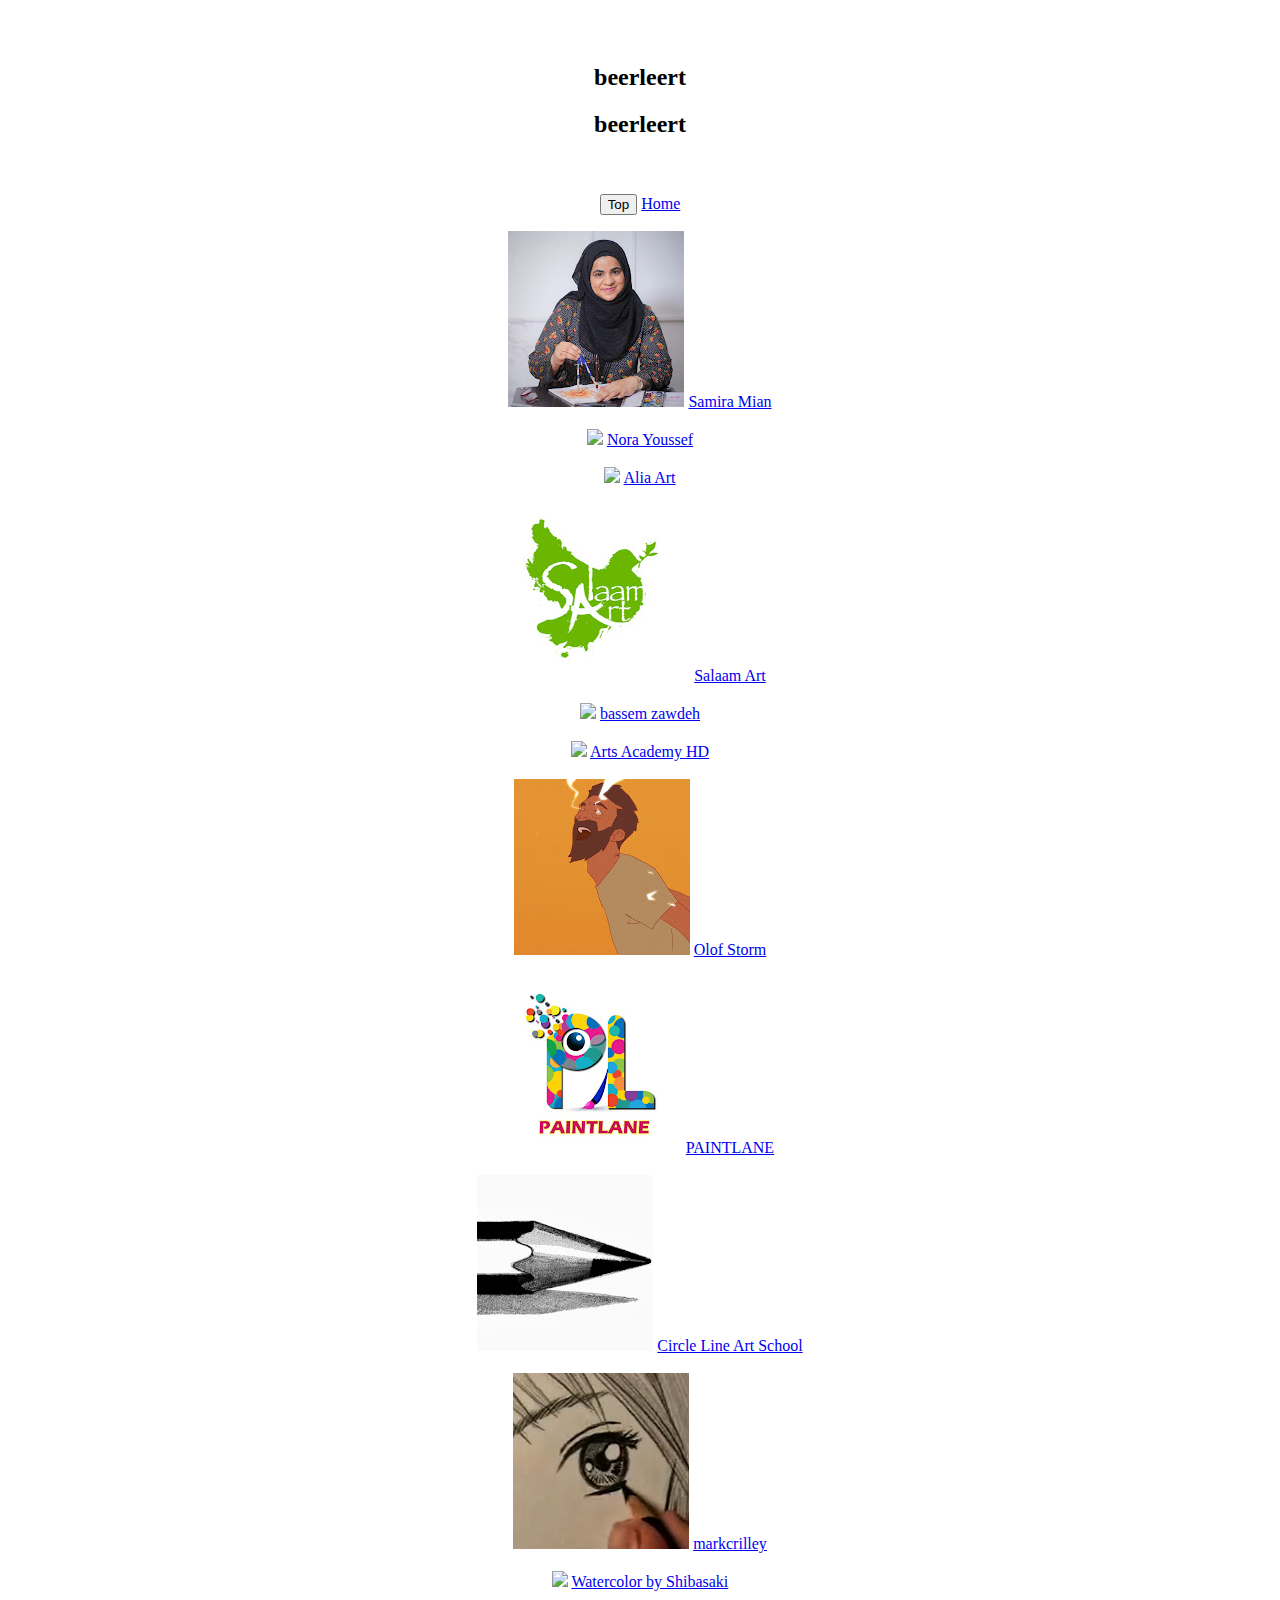
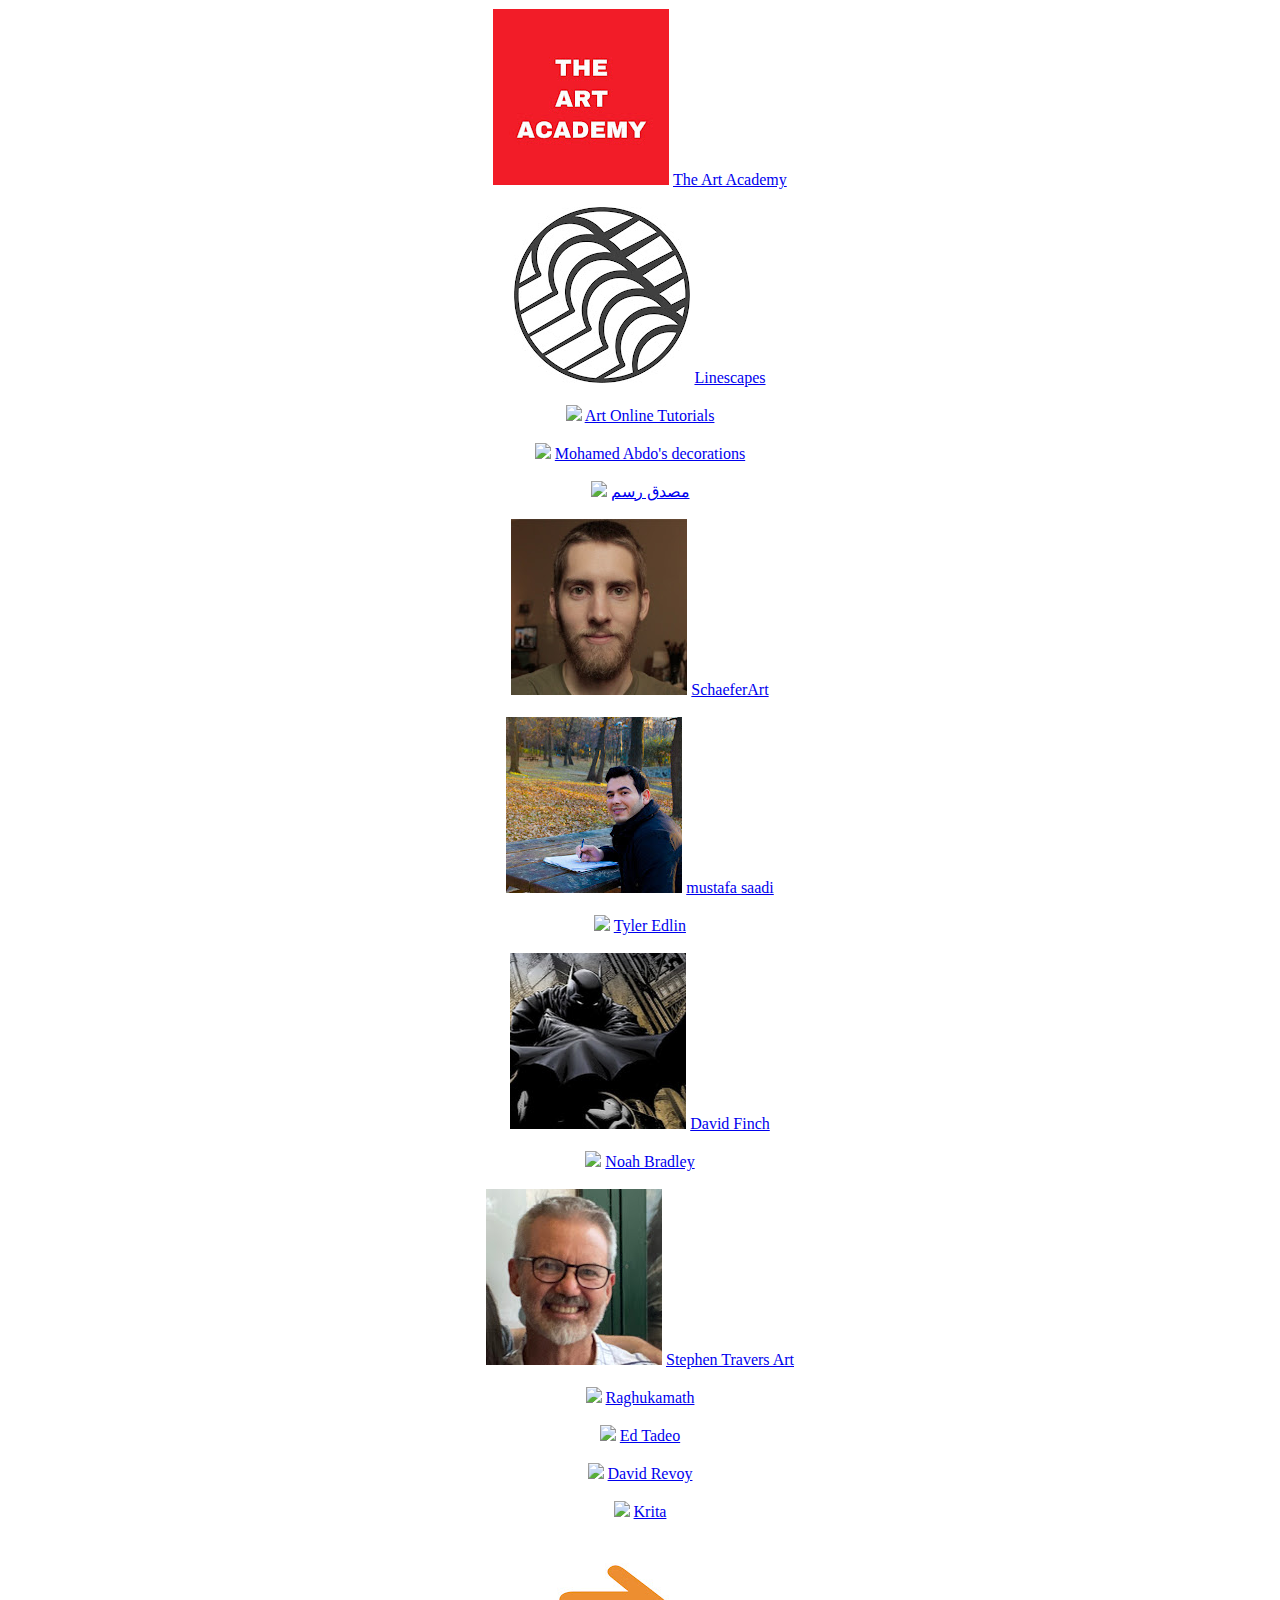
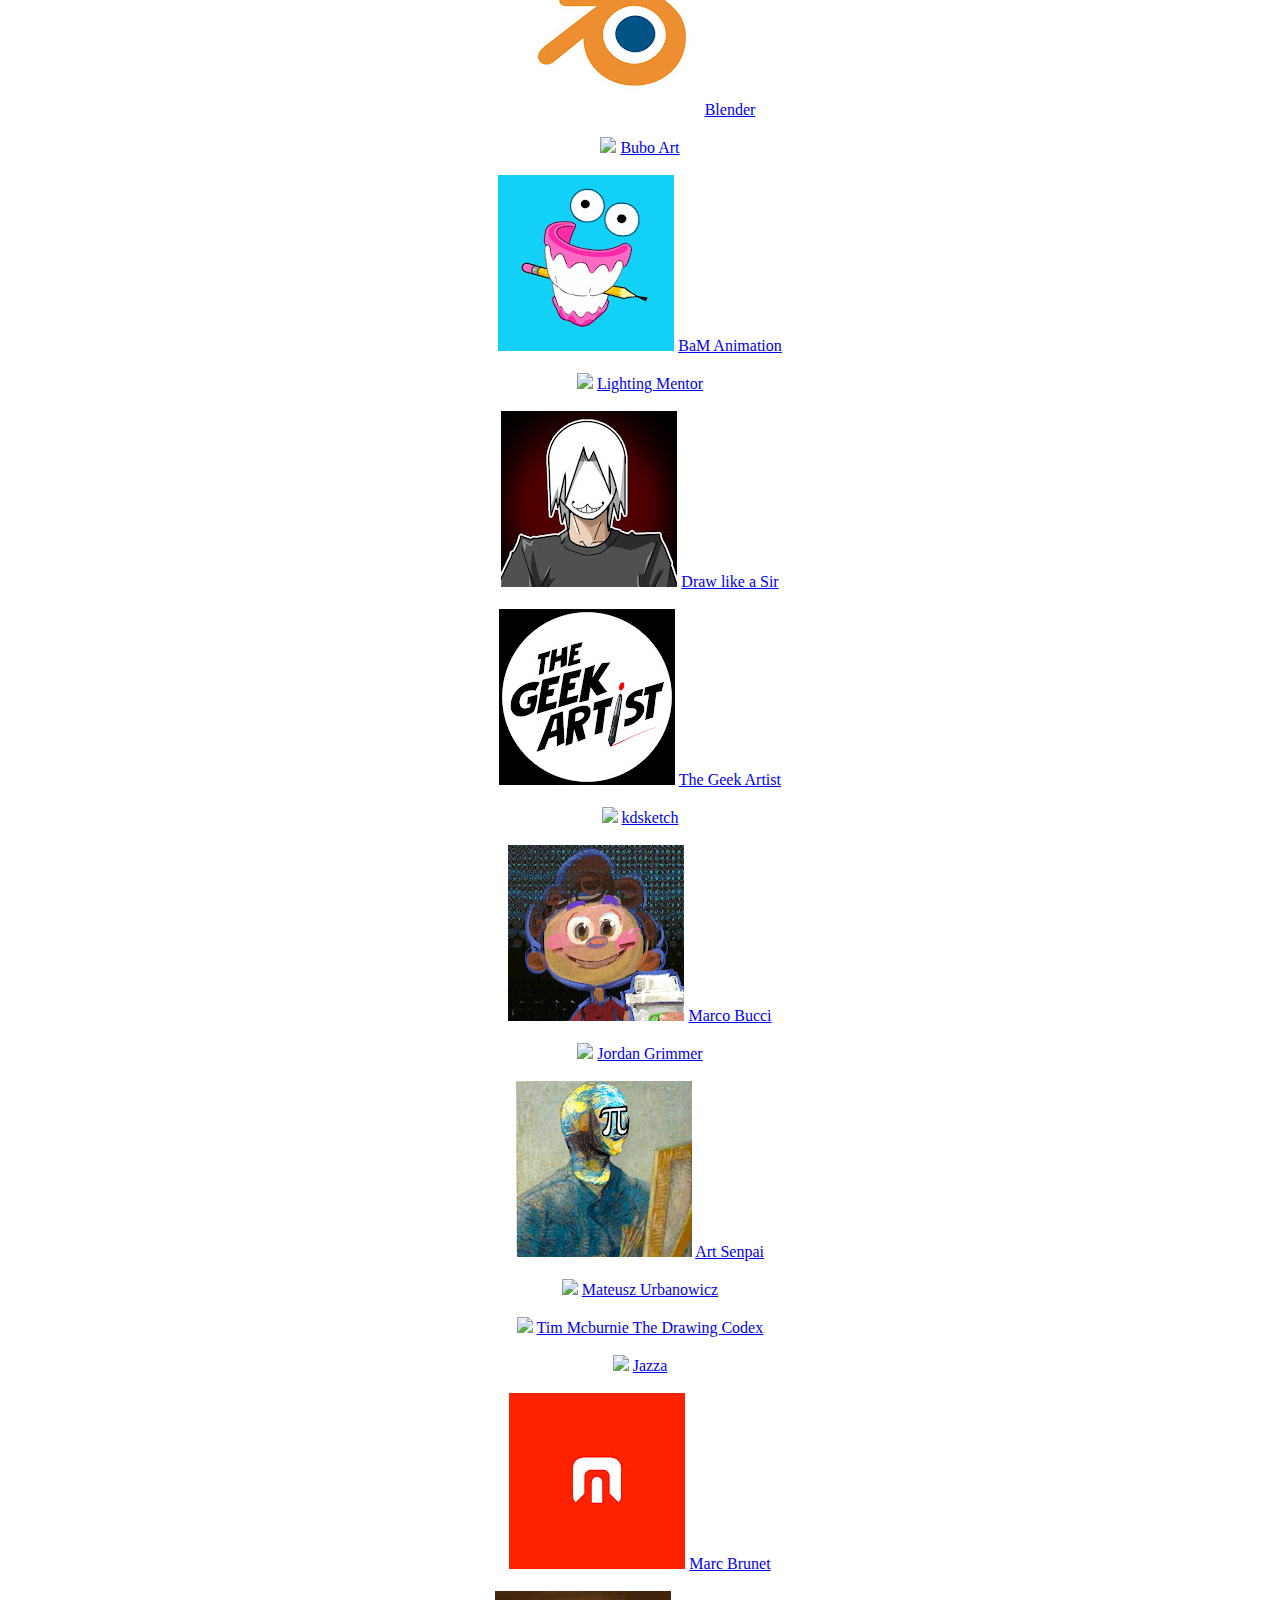
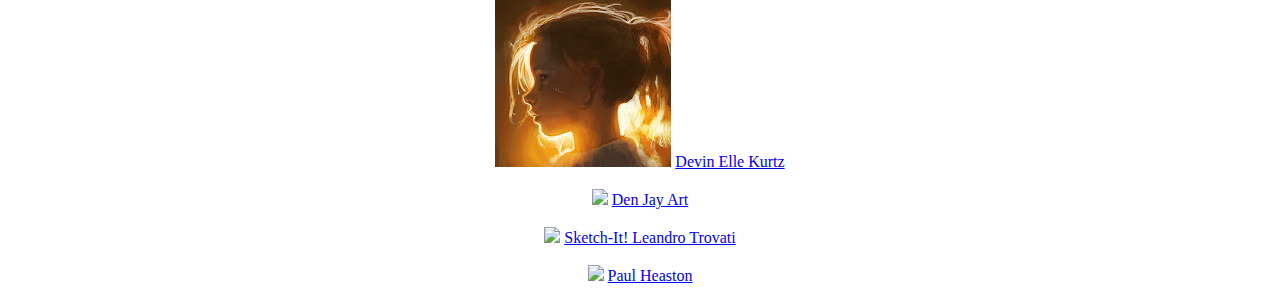
==== art-youtube-channels.html @ 42196bf8 "Update art-youtube-channels.html" ====
<!DOCTYPE html>
<html>

<head>
	<title>beerleert</title>
	<link rel="icon" href="favicon.ico" type="image/x-icon">
	<link rel="apple-touch-icon" href="apple-touch-icon.png">
	<link href="styles.css" rel="stylesheet" type="text/css">
	<meta charset="UTF-8">
	<meta name="keywords" content="Hacking,Islam,programming,Game,Android">
	<meta content="beerleert" property="og:title" />
	<meta content="Hi, I made this for people who want to learn and have fun doing it. I hope u enjoy."
		property="og:description" />
	<meta content="https://beerleert.github.io/" property="og:url" />
	<meta content="https://beerleert.github.io/apple-touch-icon.png" property="og:image" />
	<meta content="#4d4f52" data-react-helmet="true" name="theme-color" />
	<meta name="viewport" content="width=device-width, initial-scale=1" />
</head>
<center>

	<body>
		<br />
		<br />
		<div class="bob">
			<h2>beerleert</h2>
			<h2>beerleert</h2>
		</div>
		<br />
		<br />

		<button onclick="topFunction()" id="myBtn" class="snop" title="Go to top">Top</button>
		<script>

			mybutton = document.getElementById("myBtn");


			window.onscroll = function () { scrollFunction() };

			function scrollFunction() {
				if (document.body.scrollTop > 20 || document.documentElement.scrollTop > 20) {
					mybutton.style.display = "block";
				} else {
					mybutton.style.display = "none";
				}
			}


			function topFunction() {
				document.body.scrollTop = 0;
				document.documentElement.scrollTop = 0;
			}
		</script>
		<a class="button2" class="snop" href="index.html">Home</a>

		<br />
		

		<p class="ridge">
			<img class="icons" src="icon/sile.jpg">
			<a class="duck" href="https://www.youtube.com/@samiramian/featured" target="_blank">Samira Mian</a><br><br />
			<img class="icons" src="icon/lolps.jpg">
			<a class="duck" href="https://www.youtube.com/@NoraYoussef/featured" target="_blank"> Nora Youssef </a><br><br />
			<img class="icons" src="icon/channelsmonyile.jpg">
			<a class="duck" href="https://www.youtube.com/@Alia-art/featured" target="_blank">Alia Art</a><br><br />
			<img class="icons" src="icon/unnamesalamd.jpg">
			<a class="duck" href="https://www.youtube.com/@salaamart2221" target="_blank">Salaam Art</a><br><br />
			<img class="icons" src="icon/channels4dude_profile.jpg">
			<a class="duck" href="https://www.youtube.com/@bassemzawdeh/featured" target="_blank">bassem zawdeh</a><br><br />
			<img class="icons" src="icon/actdemy.jpg">
			<a class="duck" href="https://www.youtube.com/@Arts_Academy_HD/featured" target="_blank">Arts Academy HD</a><br><br />
			<img class="icons" src="icon/unnamologed.jpg">
			<a class="duck" href="https://www.youtube.com/@OlofStorm" target="_blank">Olof Storm</a><br><br />
			<img class="icons" src="icon/unnamlaneed.jpg">
			<a class="duck" href="https://www.youtube.com/@PAINTLANE/featured" target="_blank">PAINTLANE</a><br><br />
			<img class="icons" src="icon/unpotnamed.jpg">
			<a class="duck" href="https://www.youtube.com/@Circlelineartschool/featured" target="_blank">Circle Line Art School</a><br><br />
			<img class="icons" src="icon/unnamyeyeed.jpg">
			<a class="duck" href="https://www.youtube.com/@markcrilley" target="_blank">markcrilley</a><br><br />
			<img class="icons" src="icon/channels4_pmaaanrofile.jpg">
			<a class="duck" href="https://youtube.com/channel/UCPiQ_mEXdEbB-3Yhiq7gq5w" target="_blank">Watercolor by Shibasaki</a><br><br />
			<img class="icons" src="icon/unnasssadadadsss99med.jpg">
			<a class="duck" href="https://www.youtube.com/@TheArtAcademy1" target="_blank">The Art Academy</a><br><br />
			<img class="icons" src="icon/unnamelosmadnsd.jpg">
			<a class="duck" href="https://www.youtube.com/@Linescapes/featured" target="_blank">Linescapes</a><br><br />
			<img class="icons" src="icon/channels4_profilkolalwede.jpg">
			<a class="duck" href="https://www.youtube.com/@ArtOnlineTutorials" target="_blank">Art Online Tutorials</a><br><br />
			<img class="icons" src="icon/channels4_ssaaaaawdwaaad2profile.jpg">
			<a class="duck" href="https://www.youtube.com/@Mo-art/featured" target="_blank">Mohamed Abdo's decorations</a><br><br />
			<img class="icons" src="icon/channels4_profilma23e.jpg">
			<a class="duck" href="https://www.youtube.com/@Mosspint/featured" target="_blank">مصدق رسم</a><br><br />
			<img class="icons" src="icon/unnakraarrrmed.jpg">
			<a class="duck" href="https://www.youtube.com/@SchaeferArt" target="_blank">SchaeferArt</a><br><br />
			<img class="icons" src="icon/unnamehrmsnd.jpg">
			<a class="duck" href="https://www.youtube.com/@mustafasaadi/featured" target="_blank">mustafa saadi</a><br><br />
			<img class="icons" src="icon/channels4_psdrew29rofile.jpg">
			<a class="duck" href="https://www.youtube.com/@TylerEdlin84" target="_blank">Tyler Edlin</a><br><br />
			<img class="icons" src="icon/unnamemaad23wd.jpg">
			<a class="duck" href="https://www.youtube.com/@DavidFinchartist" target="_blank">David Finch</a><br><br />
			<img class="icons" src="icon/channels4_pr1212sqsqs99ofile.jpg">
			<a class="duck" href="https://www.youtube.com/@TeamBradley" target="_blank">Noah Bradley</a><br><br />
			<img class="icons" src="icon/umed.jpg">
			<a class="duck" href="https://www.youtube.com/@stephentraversart" target="_blank">Stephen Travers Art</a><br><br />
			<img class="icons" src="icon/chban234_profile.jpg">
			<a class="duck" href="https://www.youtube.com/@raghukamath" target="_blank">Raghukamath</a><br><br />
			<img class="icons" src="icon/chanbrilnels4_profile.jpg">
			<a class="duck" href="https://www.youtube.com/@EdTadeo" target="_blank">Ed Tadeo</a><br><br />
			<img class="icons" src="icon/channels4_prcatofile.jpg">
			<a class="duck" href="https://www.youtube.com/@DavidRevoy" target="_blank">David Revoy</a><br><br />
			<img class="icons" src="icon/channels4pen2_profile.jpg">
			<a class="duck" href="https://www.youtube.com/@KritaOrgPainting/featured" target="_blank">Krita</a><br><br />
			<img class="icons" src="icon/unnamooged.jpg">
			<a class="duck" href="https://www.youtube.com/@BlenderOfficial" target="_blank">Blender</a><br><br />
			<img class="icons" src="icon/channebusls4_profile.jpg">
			<a class="duck" href="https://www.youtube.com/@Bubo_Art" target="_blank">Bubo Art</a><br><br />
			<img class="icons" src="icon/unntandenamed.jpg">
			<a class="duck" href="https://www.youtube.com/@BaMAnimation" target="_blank">BaM Animation</a><br><br />
			<img class="icons" src="icon/channels4green_profile.jpg">
			<a class="duck" href="https://www.youtube.com/@LightingMentor" target="_blank">Lighting Mentor</a><br><br />
			<img class="icons" src="icon/unnamedsirman.jpg">
			<a class="duck" href="https://www.youtube.com/@DrawlikeaSir" target="_blank">Draw like a Sir</a><br><br />
			<img class="icons" src="icon/unnamgeekeed.jpg">
			<a class="duck" href="https://www.youtube.com/@TheGeekArtist" target="_blank">The Geek Artist</a><br><br />
			<img class="icons" src="icon/channels4_kasperprofile.jpg">
			<a class="duck" href="https://www.youtube.com/@kdsketch" target="_blank">kdsketch</a><br><br />
			<img class="icons" src="icon/ued.jpg">
			<a class="duck" href="https://www.youtube.com/@marcobucci" target="_blank">Marco Bucci</a><br><br />
			<img class="icons" src="icon/channelsgrimm4_profile.jpg">
			<a class="duck" href="https://www.youtube.com/@JordanGrimmer" target="_blank">Jordan Grimmer</a><br><br />
			<img class="icons" src="icon/peiels4_profile.jpg">
			<a class="duck" href="https://www.youtube.com/@ArtSenpai" target="_blank">Art Senpai</a><br><br />
			<img class="icons" src="icon/brok_profile.jpg">
			<a class="duck" href="https://www.youtube.com/@mattjabbar" target="_blank">Mateusz Urbanowicz</a><br><br />
			<img class="icons" src="icon/chdexe.jpg">
			<a class="duck" href="https://www.youtube.com/@TheDrawingCodex" target="_blank">Tim Mcburnie The Drawing Codex</a><br><br />
			<img class="icons" src="icon/jazze.jpg">
			<a class="duck" href="https://www.youtube.com/@Jazza" target="_blank">Jazza</a><br><br />
			<img class="icons" src="icon/unnredwiramed.jpg">
			<a class="duck" href="https://www.youtube.com/@YTartschool" target="_blank">Marc Brunet</a><br><br />
			<img class="icons" src="icon/unnamkurxed.jpg">
			<a class="duck" href="https://www.youtube.com/@DevinElleKurtzArt" target="_blank">Devin Elle Kurtz</a><br><br />
			<img class="icons" src="icon/bluepap_profile.jpg">
			<a class="duck" href="https://www.youtube.com/@denjay5/featured" target="_blank">Den Jay Art</a><br><br />
			<img class="icons" src="icon/grencrzyed.jpg">
			<a class="duck" href="https://www.youtube.com/@SketchIt_br/featured" target="_blank">Sketch-It! Leandro Trovati</a><br><br />
			<img class="icons" src="icon/bredd.jpg">
			<a class="duck" href="https://www.youtube.com/@pheaston" target="_blank">Paul Heaston</a>
		</p>

		

	</body>

</html>
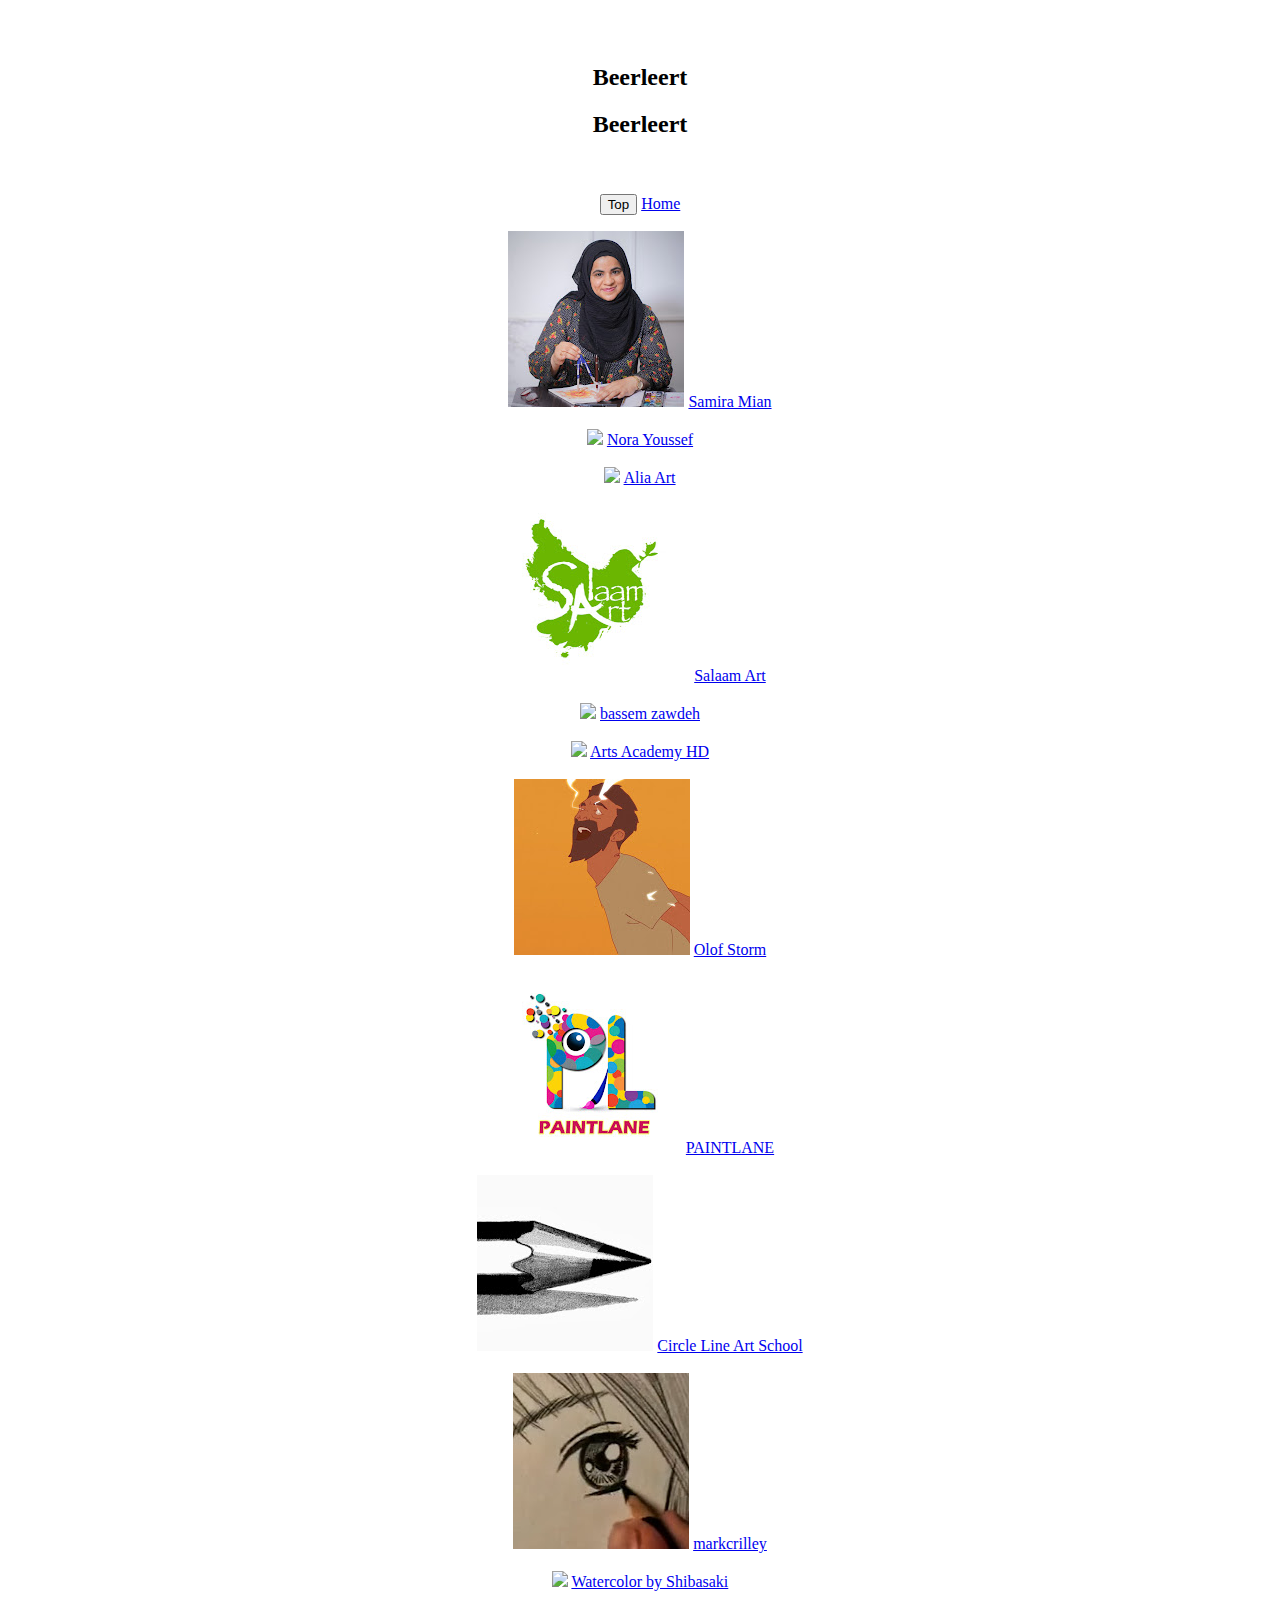
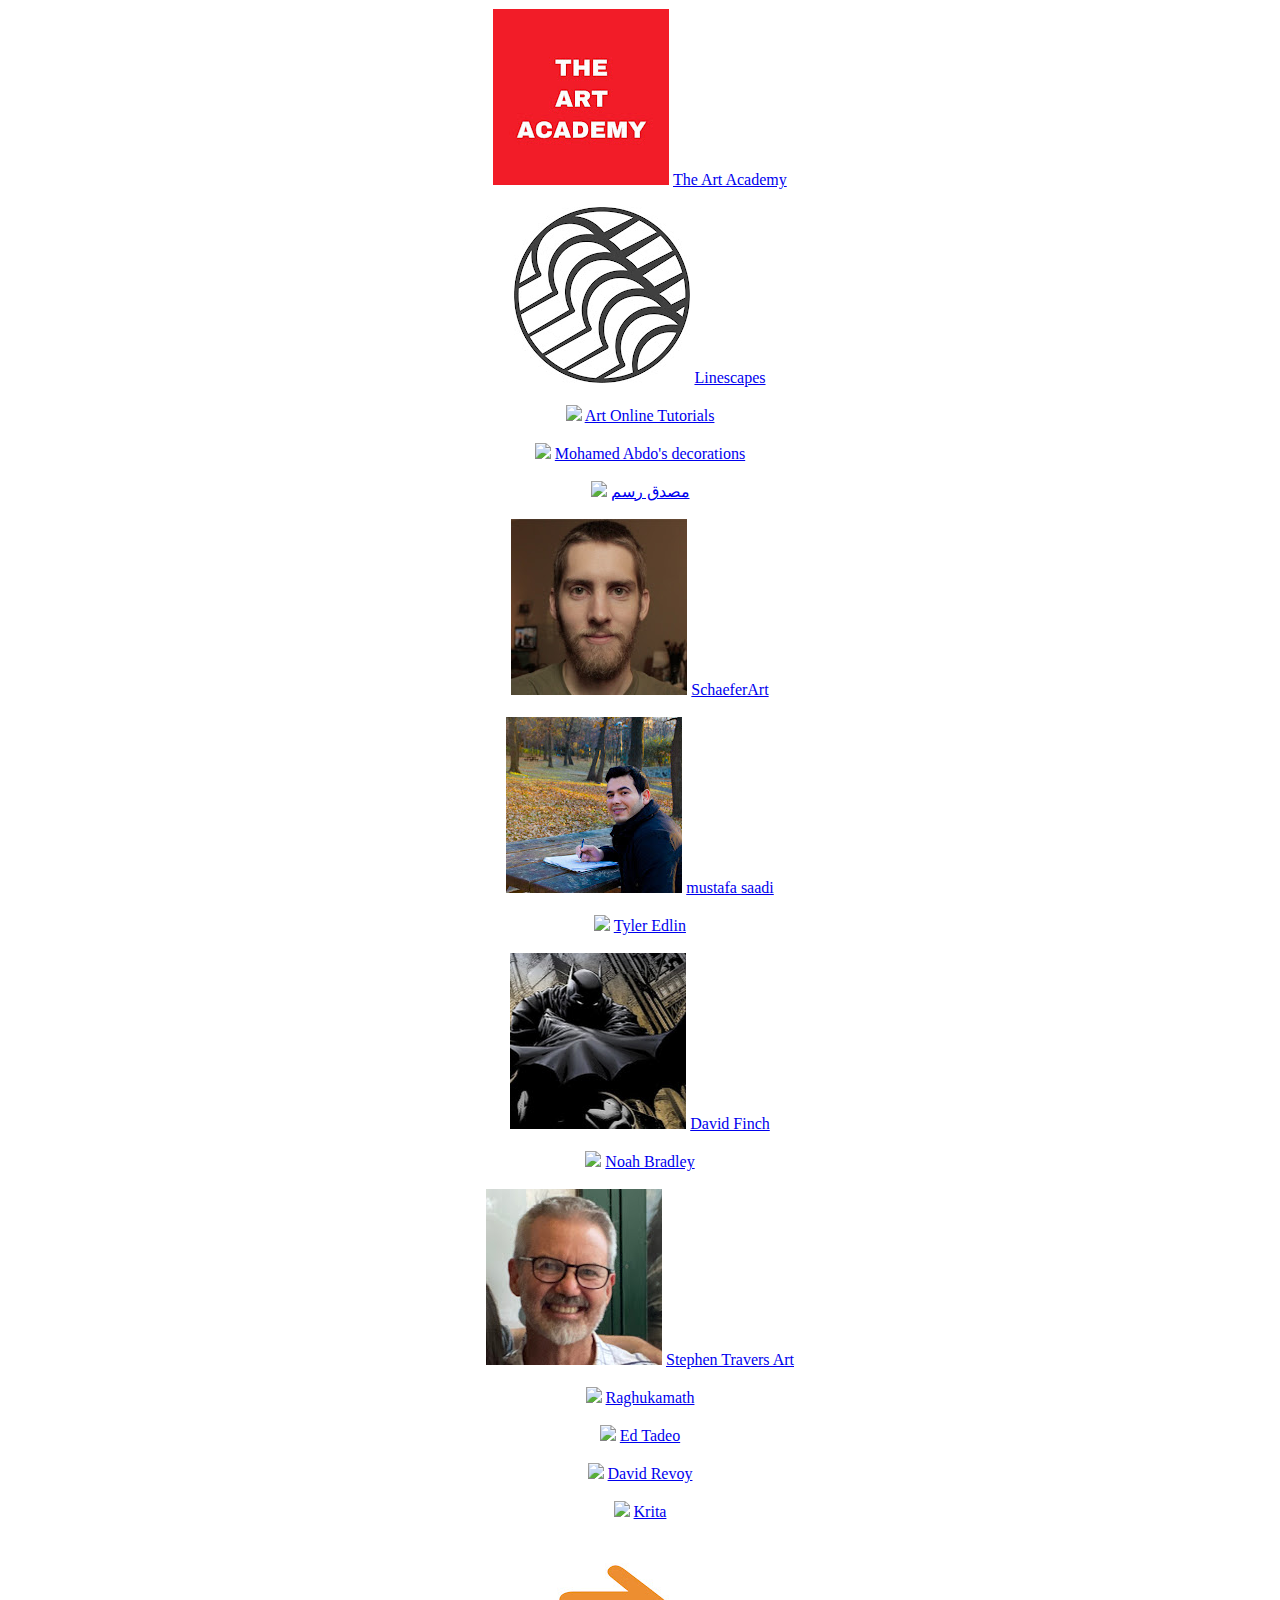
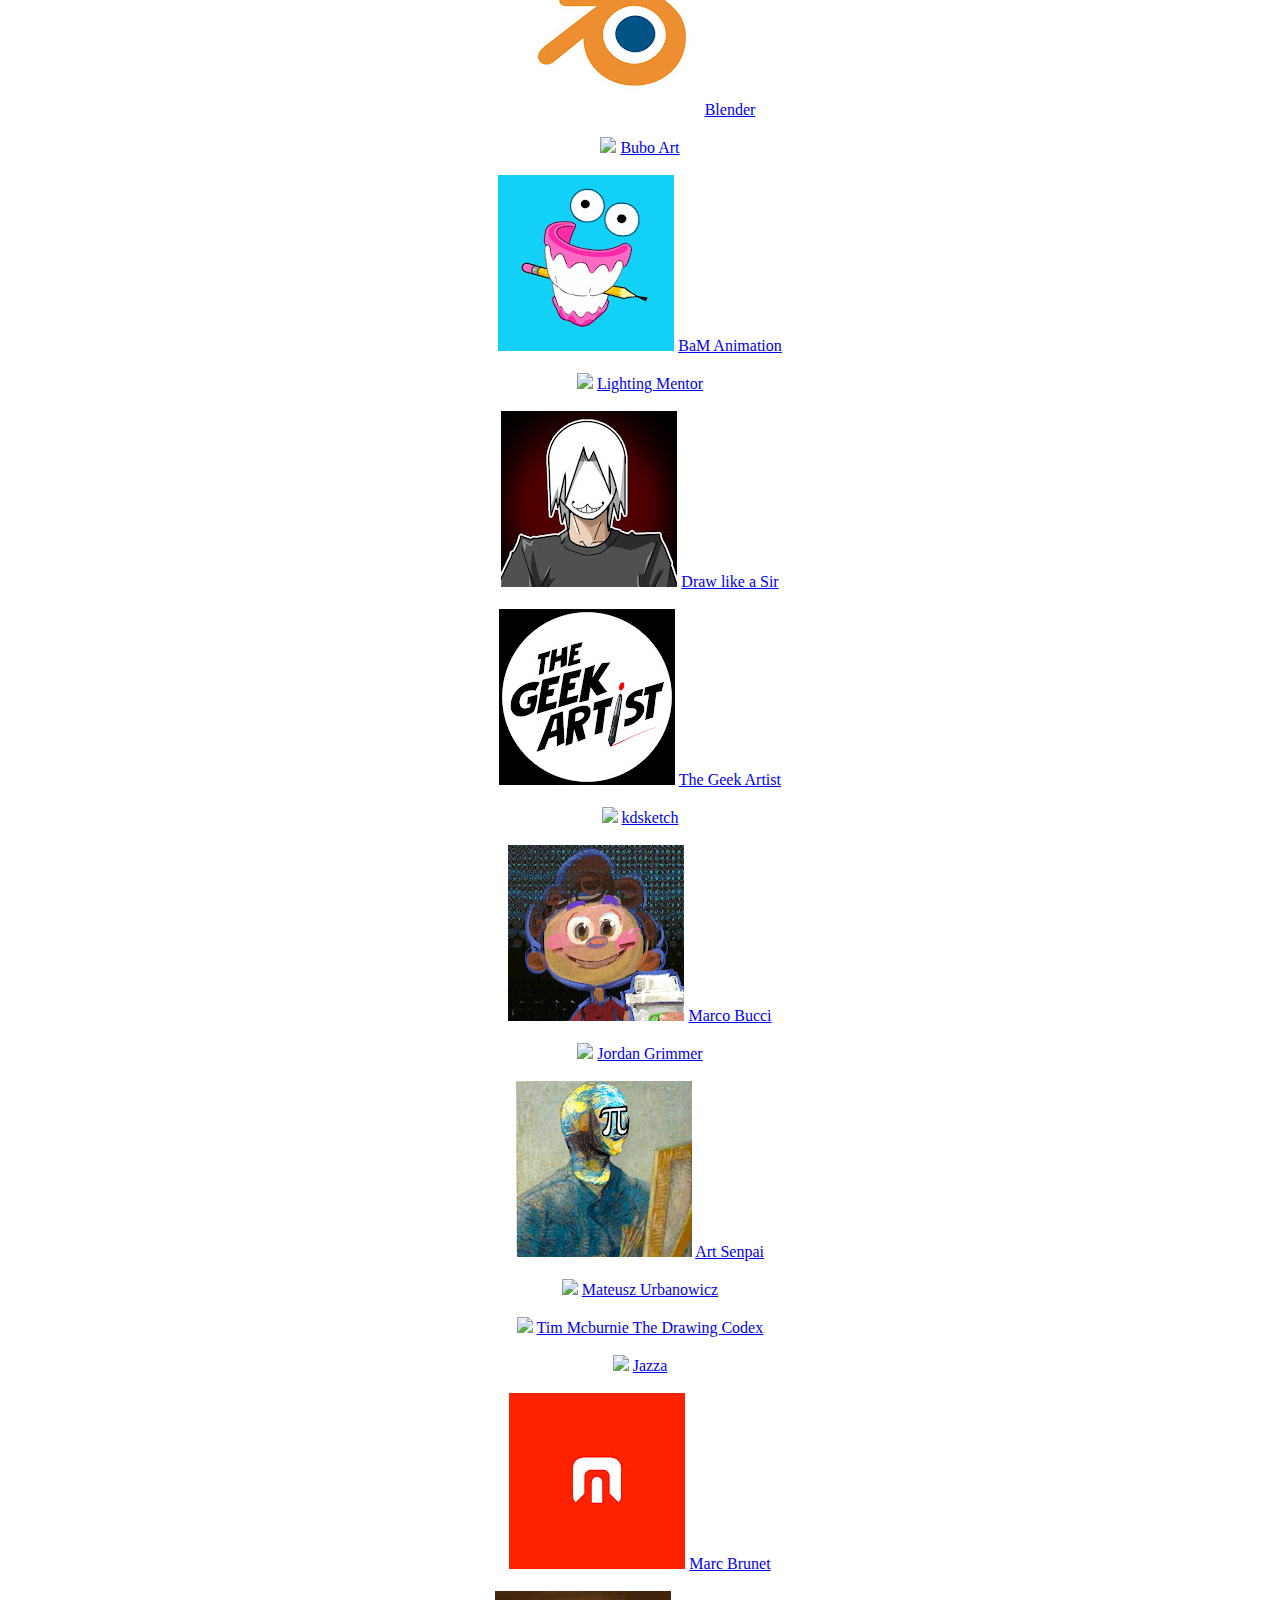
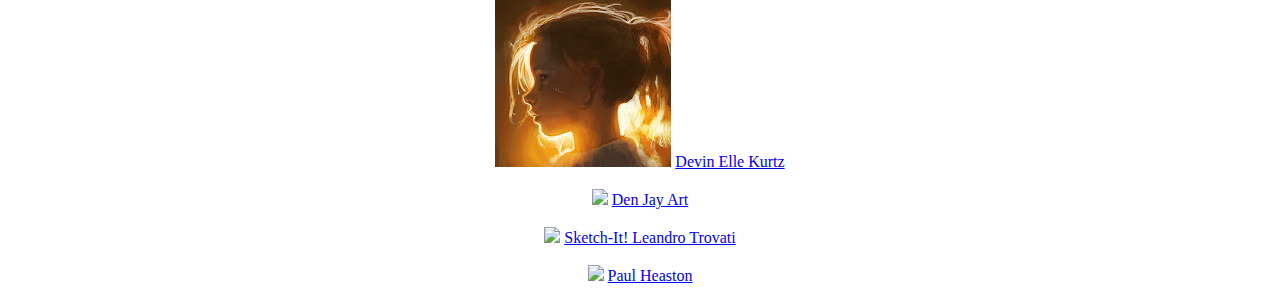
==== commit 169ede1f: "Update art-youtube-channels.html" ====
--- a/art-youtube-channels.html
+++ b/art-youtube-channels.html
@@ -2,17 +2,17 @@
 <html>
 
 <head>
-	<title>beerleert</title>
+	<title>Beerleert</title>
 	<link rel="icon" href="favicon.ico" type="image/x-icon">
 	<link rel="apple-touch-icon" href="apple-touch-icon.png">
 	<link href="styles.css" rel="stylesheet" type="text/css">
 	<meta charset="UTF-8">
 	<meta name="keywords" content="Hacking,Islam,programming,Game,Android">
-	<meta content="beerleert" property="og:title" />
+	<meta content="Beerleert" property="og:title" />
 	<meta content="Hi, I made this for people who want to learn and have fun doing it. I hope u enjoy."
 		property="og:description" />
-	<meta content="https://beerleert.github.io/" property="og:url" />
-	<meta content="https://beerleert.github.io/apple-touch-icon.png" property="og:image" />
+	<meta content="https://Beerleert.github.io/" property="og:url" />
+	<meta content="https://Beerleert.github.io/apple-touch-icon.png" property="og:image" />
 	<meta content="#4d4f52" data-react-helmet="true" name="theme-color" />
 	<meta name="viewport" content="width=device-width, initial-scale=1" />
 </head>
@@ -22,8 +22,8 @@
 		<br />
 		<br />
 		<div class="bob">
-			<h2>beerleert</h2>
-			<h2>beerleert</h2>
+			<h2>Beerleert</h2>
+			<h2>Beerleert</h2>
 		</div>
 		<br />
 		<br />
